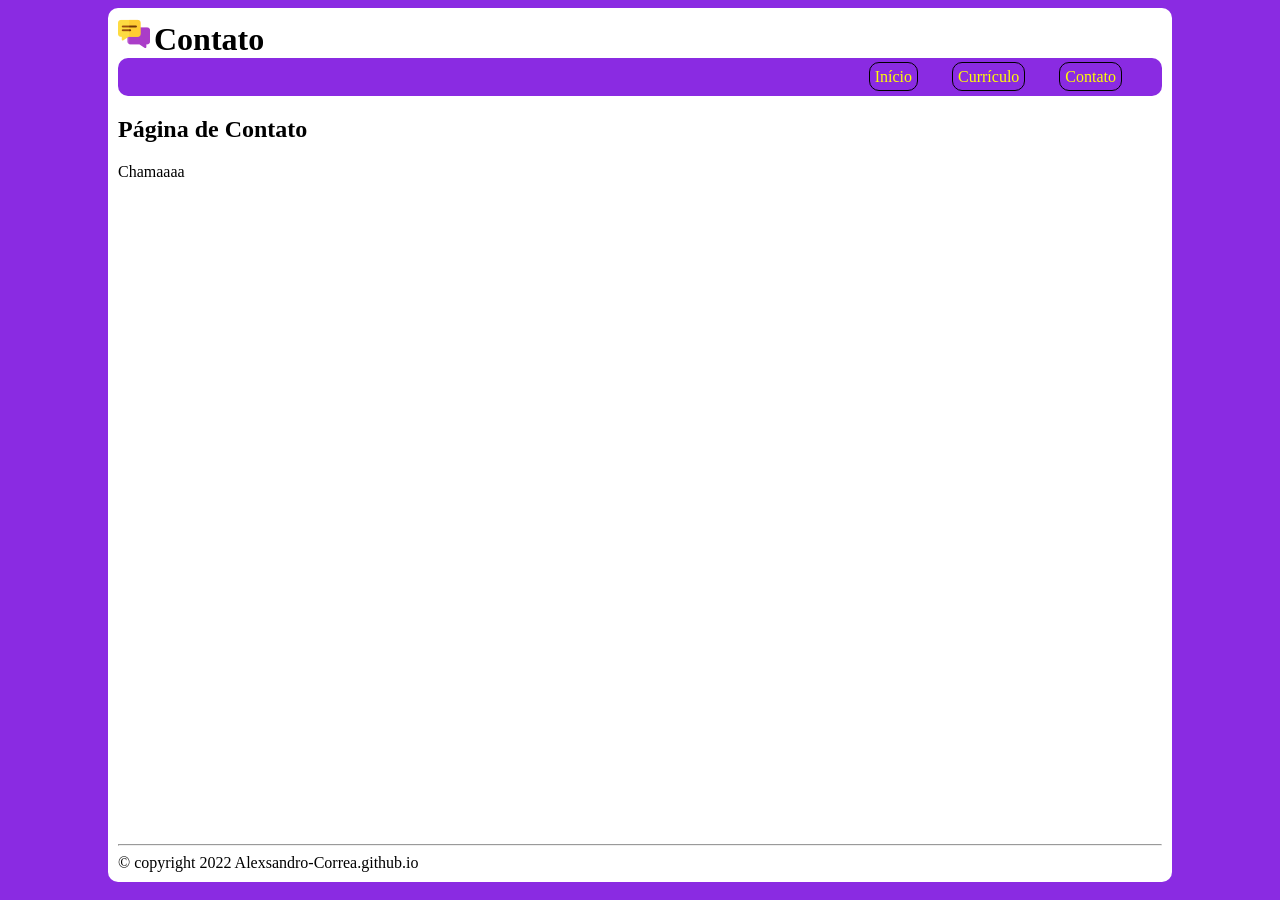
==== contato.html @ d9c5a5af "Aula04 - Att Site em aula" ====
<!DOCTYPE html>
<html lang="en">
<head>
    <meta charset="UTF-8">
    <meta http-equiv="X-UA-Compatible" content="IE=edge">
    <meta name="viewport" content="width=device-width, initial-scale=1.0">
    <title>Document</title>
    <link rel="stylesheet" href="/css/site.css">
    <style>
        html{
            background-color: blueviolet;
        }

        nav a{
            color: yellow;
        }

        nav a:hover{
            color: blueviolet;
        }

        nav ul{
            background-color: blueviolet;
        }

        nav ul li:hover{
            background-color: yellow;
        }
    </style>
</head>
<body>

    <header>

        <img src="/imagens/contact.png" alt="">
        <h1>Contato</h1>

    </header>

    <nav>
		<ul>
			<li><a href="/index.html">Início</a></li>
			<li><a href="/cv.html">Currículo</a></li>
			<li><a href="/contato.html">Contato</a></li>
		</ul>
	</nav>

    <main>

        <h2>Página de Contato</h2>
        <p>Chamaaaa</p>

    </main>

    <footer>

        <hr>

    </footer>
    
</body>
</html>
---- css/site.css ----
html{
    background-color: lightgray;
    margin-left: 100px;
    margin-right: 100px;
}

body{
    background-color: white;
    min-height: 400px;
    border-radius: 10px;
    padding: 10px;
}

nav{
    text-align: right;
}

nav ul{
    padding: 10px;
    margin: 0px;
    list-style: none;
    background-color: darkgrey;
    border-radius: 10px;
}

nav ul li{
    display: inline;
    padding: 5px;
    margin-right: 30px;
    border: 1px solid black;
    border-radius: 10px;
    text-align: center;
}

nav ul li:hover{
    background-color: lightgray;
}

nav a{
    color: black;
    text-decoration: none;
}

main{
    height: 80vh;
}

header img{
    width: 32px;
    height: 32px;
}

h1{
    display: inline;
}

footer::after{
    content: "© copyright 2022 Alexsandro-Correa.github.io";
}
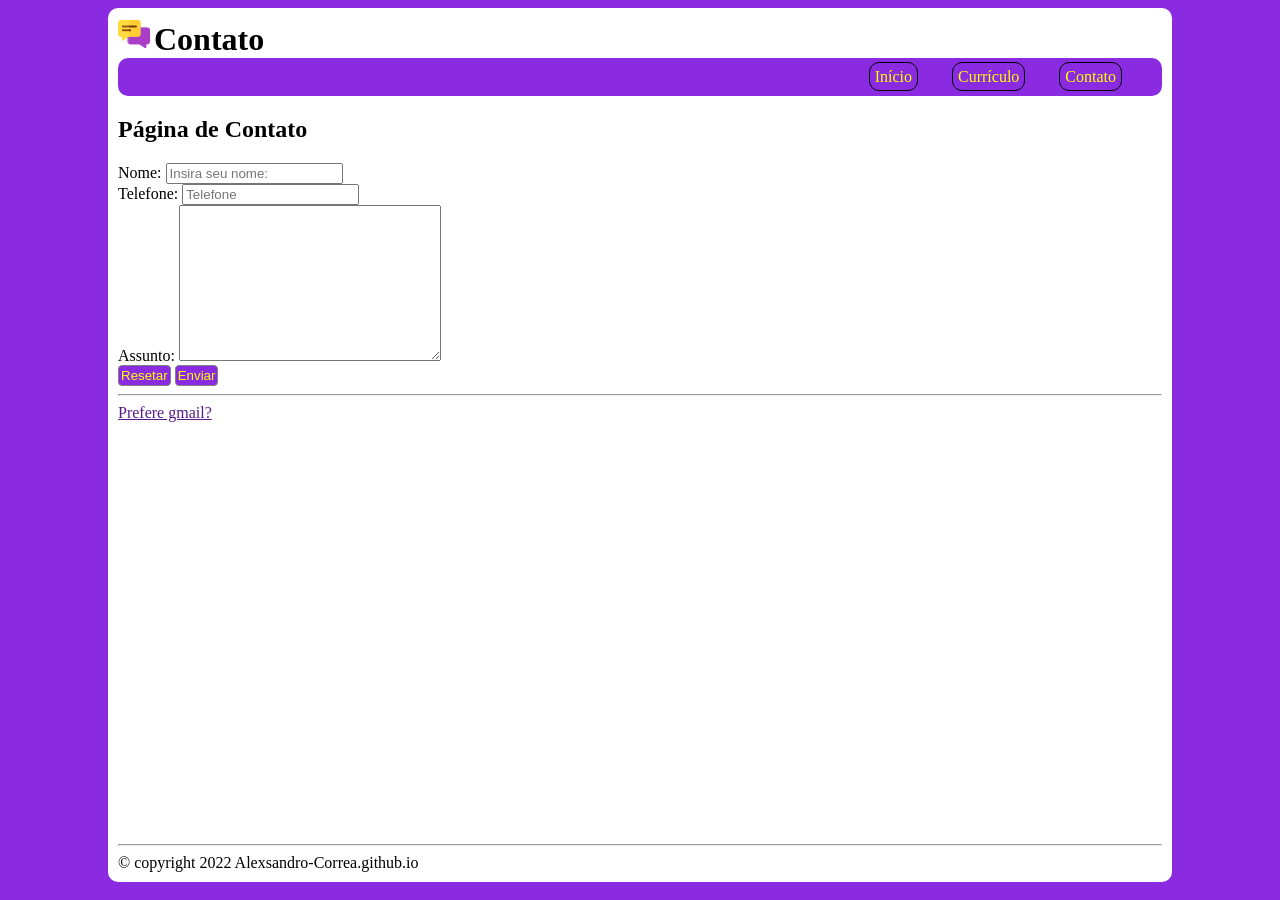
==== commit 28e3850a: "Site att" ====
--- a/contato.html
+++ b/contato.html
@@ -4,7 +4,7 @@
     <meta charset="UTF-8">
     <meta http-equiv="X-UA-Compatible" content="IE=edge">
     <meta name="viewport" content="width=device-width, initial-scale=1.0">
-    <title>Document</title>
+    <title>Alexsandro - Contato</title>
     <link rel="stylesheet" href="/css/site.css">
     <style>
         html{
@@ -25,6 +25,21 @@
 
         nav ul li:hover{
             background-color: yellow;
+        }
+        #limpar{
+            background-color: blueviolet;
+            border-radius: 4px;
+            border: 1px solid gray;
+            color: yellow;
+            padding: 2px;
+        }
+
+        #enviar{
+            background-color: blueviolet;
+            border-radius: 4px;
+            border: 1px solid gray;
+            color: yellow;
+            padding: 2px;
         }
     </style>
 </head>
@@ -48,7 +63,21 @@
     <main>
 
         <h2>Página de Contato</h2>
-        <p>Chamaaaa</p>
+        <form action="mailto:alexsandro19031@hotmail.com?subject=Contato via site pessoal" method="post" enctype="text/plain"></form>
+
+        <label for="name">Nome: </label>
+        <input type="text" name="name" id="name" placeholder="Insira seu nome:">
+        <br>
+        <label for="telefone">Telefone: </label>
+        <input type="text" telefone="telefone" id="telefone" placeholder="Telefone" >
+        <br>
+        <label for="assunto">Assunto: </label>
+        <textarea name="assunto" id="assunto" cols="30" rows="10"></textarea>
+        <br>
+        <input type="reset" value="Resetar" id="limpar">
+        <input type="submit" value="Enviar" id="enviar">
+        <hr>
+        <a href="">Prefere gmail?</a>
 
     </main>
 
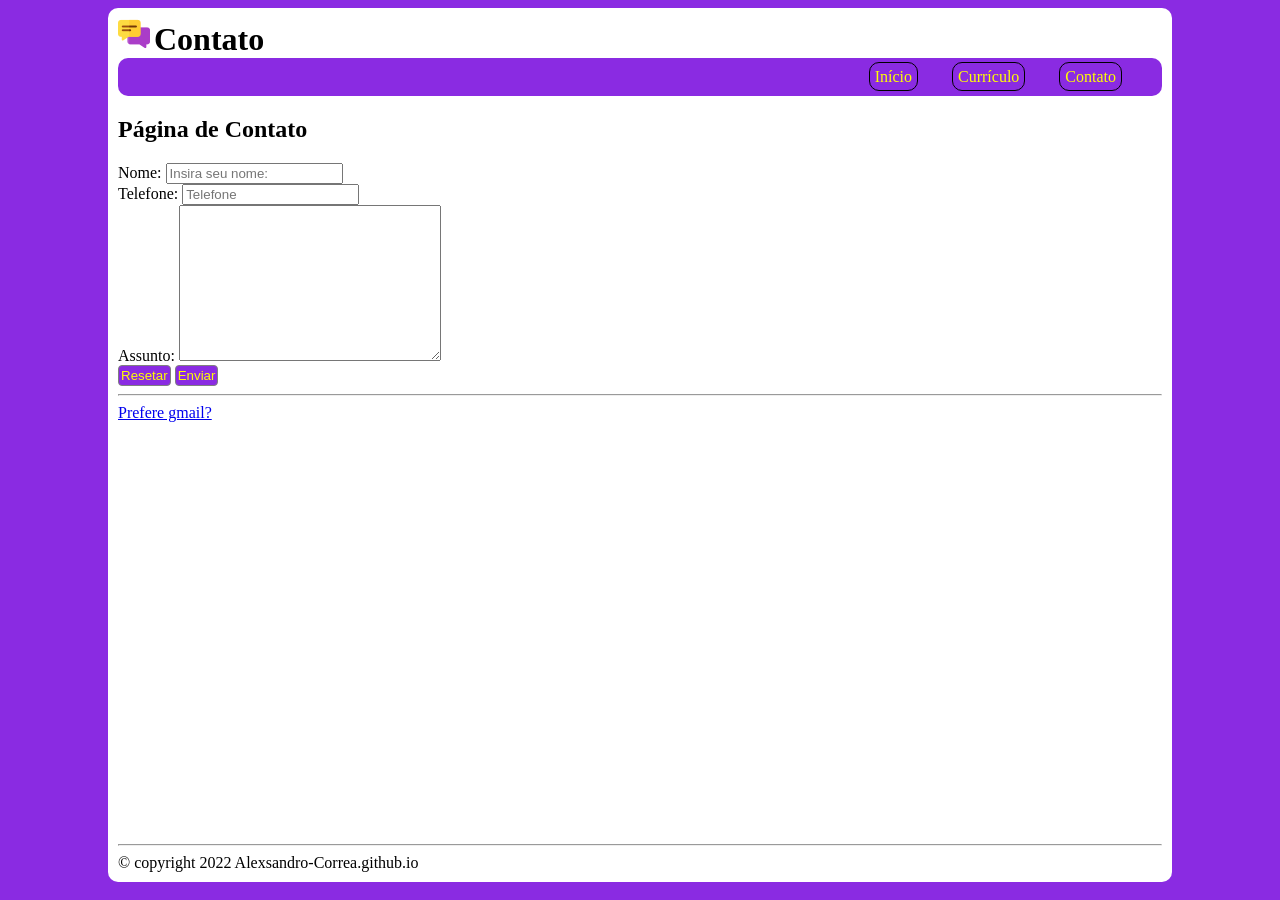
==== commit 52b64bd7: "Att Site Curriculo" ====
--- a/contato.html
+++ b/contato.html
@@ -63,7 +63,7 @@
     <main>
 
         <h2>Página de Contato</h2>
-        <form action="mailto:alexsandro19031@hotmail.com?subject=Contato via site pessoal" method="post" enctype="text/plain"></form>
+        <form action="mailto:alexsandro19031@hotmail.com?subject=Contato via site pessoal" method="post" enctype="text/plain">
 
         <label for="name">Nome: </label>
         <input type="text" name="name" id="name" placeholder="Insira seu nome:">
@@ -77,7 +77,8 @@
         <input type="reset" value="Resetar" id="limpar">
         <input type="submit" value="Enviar" id="enviar">
         <hr>
-        <a href="">Prefere gmail?</a>
+        <a href="https://mail.google.com/mail/u/0/?fs=1&to=alexsandro19031@hotmail.com&su=Contato+-+via+site+pessoal&body=Ol%C3%A1+Mateus+Tudo+bem?&tf=cm">Prefere gmail?</a>
+    </form>
 
     </main>
 
--- a/css/site.css
+++ b/css/site.css
@@ -45,6 +45,7 @@
     height: 80vh;
 }
 
+
 header img{
     width: 32px;
     height: 32px;
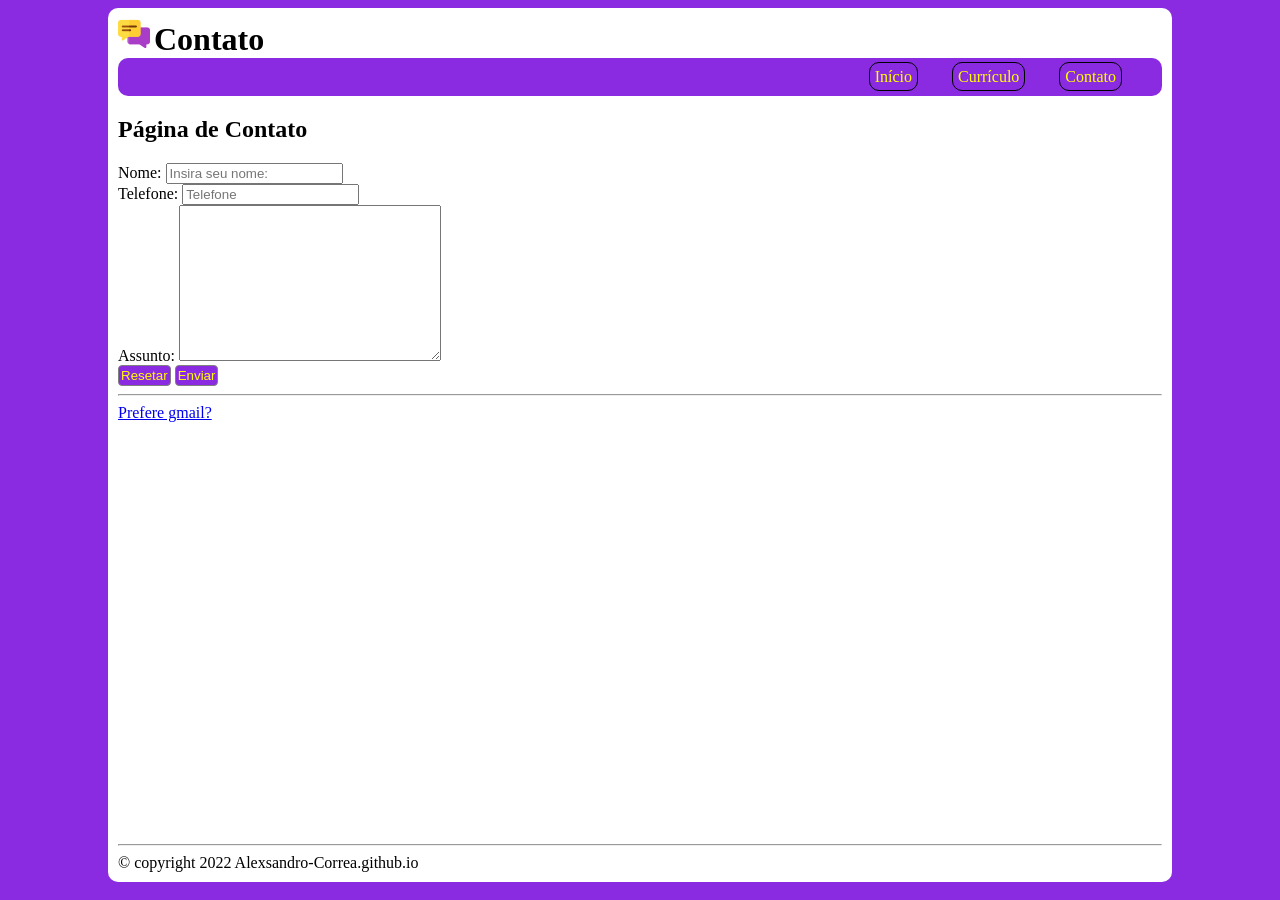
==== commit 82ca3b6d: "Att Site" ====
--- a/contato.html
+++ b/contato.html
@@ -77,7 +77,7 @@
         <input type="reset" value="Resetar" id="limpar">
         <input type="submit" value="Enviar" id="enviar">
         <hr>
-        <a href="https://mail.google.com/mail/u/0/?fs=1&to=alexsandro19031@hotmail.com&su=Contato+-+via+site+pessoal&body=Ol%C3%A1+Mateus+Tudo+bem?&tf=cm">Prefere gmail?</a>
+        <a href="https://mail.google.com/mail/u/0/?fs=1&to=alexsandro19031@hotmail.com&su=Contato+-+via+site+pessoal&body=Ol%C3%A1+Alexsandro+Tudo+bem?&tf=cm">Prefere gmail?</a>
     </form>
 
     </main>
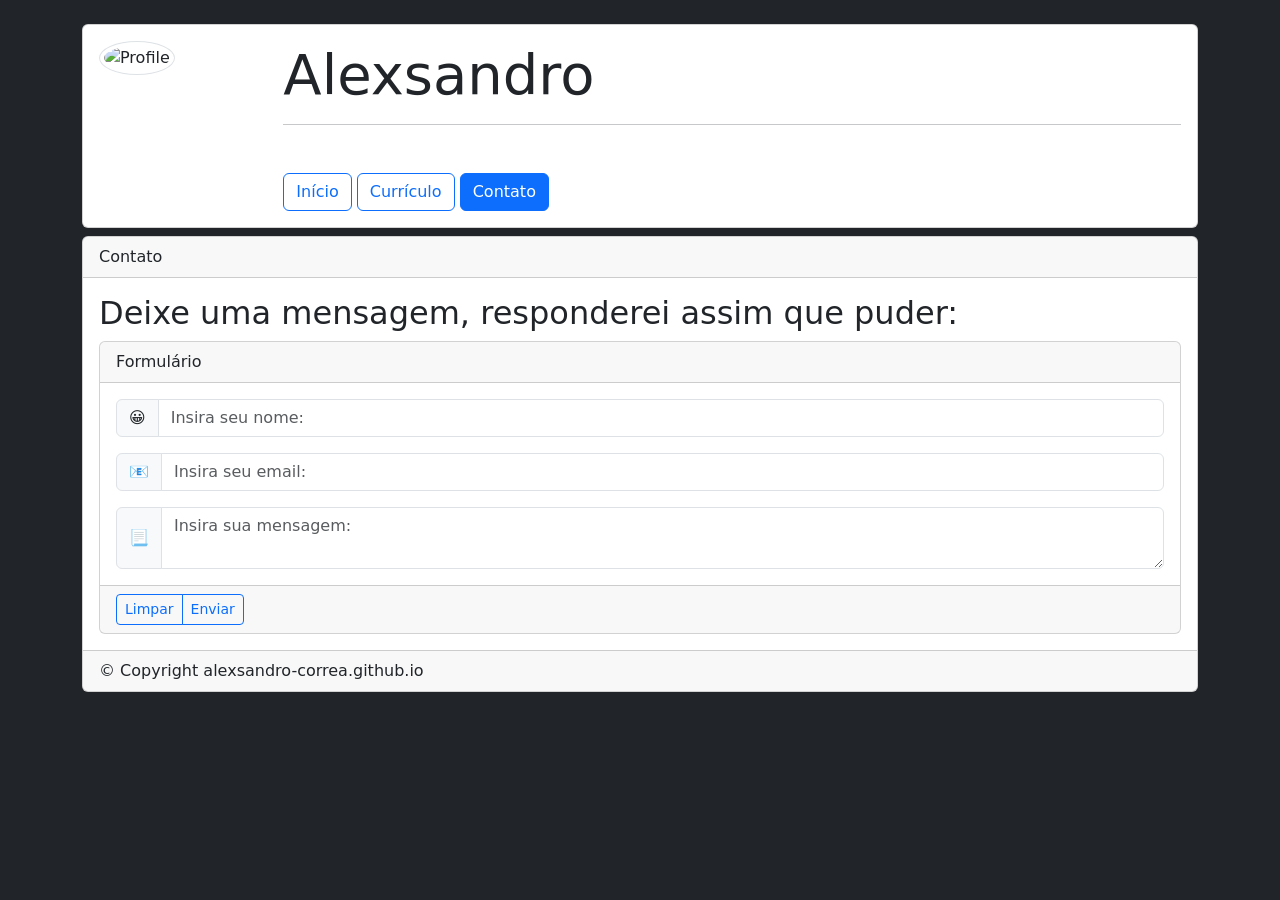
==== commit 2967abf9: "Att Site" ====
--- a/contato.html
+++ b/contato.html
@@ -1,92 +1,105 @@
 <!DOCTYPE html>
-<html lang="en">
+<html>
+
 <head>
-    <meta charset="UTF-8">
-    <meta http-equiv="X-UA-Compatible" content="IE=edge">
-    <meta name="viewport" content="width=device-width, initial-scale=1.0">
-    <title>Alexsandro - Contato</title>
-    <link rel="stylesheet" href="/css/site.css">
-    <style>
-        html{
-            background-color: blueviolet;
-        }
+    <meta charset='utf-8'>
+    <meta http-equiv='X-UA-Compatible' content='IE=edge'>
+    <link rel="shortcut icon" href="https://avatars.githubusercontent.com/u/104040311?v=4" type="image/png">
+    <title>Alexsandro | Contato</title>
+    <meta name='viewport' content='width=device-width, initial-scale=1'>
 
-        nav a{
-            color: yellow;
-        }
+    <link href="https://cdn.jsdelivr.net/npm/bootstrap@5.2.0-beta1/dist/css/bootstrap.min.css" rel="stylesheet"
+        integrity="sha384-0evHe/X+R7YkIZDRvuzKMRqM+OrBnVFBL6DOitfPri4tjfHxaWutUpFmBp4vmVor" crossorigin="anonymous">
+    <link rel='stylesheet' type='text/css' media='screen' href='/css/main.css'>
 
-        nav a:hover{
-            color: blueviolet;
-        }
+</head>
 
-        nav ul{
-            background-color: blueviolet;
-        }
+<body class="bg-dark container pt-4">
 
-        nav ul li:hover{
-            background-color: yellow;
-        }
-        #limpar{
-            background-color: blueviolet;
-            border-radius: 4px;
-            border: 1px solid gray;
-            color: yellow;
-            padding: 2px;
-        }
-
-        #enviar{
-            background-color: blueviolet;
-            border-radius: 4px;
-            border: 1px solid gray;
-            color: yellow;
-            padding: 2px;
-        }
-    </style>
-</head>
-<body>
-
-    <header>
-
-        <img src="/imagens/contact.png" alt="">
-        <h1>Contato</h1>
-
+    <header class="row">
+        <section class="col">
+            <div class="card">
+                <div class="card-body">
+                    <section class="row">
+                        <div class="col-2">
+                            <img class="w-100 rounded-circle img-thumbnail"
+                                src="https://avatars.githubusercontent.com/u/104040311?v=4" alt="Profile">
+                        </div>
+                        <div class="col">
+                            <h1 class="display-4">Alexsandro</h1>
+                            <hr class="mb-5">
+                            <a class="btn btn-outline-primary" href="/index.html">Início</a>
+                            <a class="btn btn-outline-primary" href="/curriculo.html">Currículo</a>
+                            <a class="btn btn-primary" href="/contato.html">Contato</a>
+                        </div>
+                    </section>
+                </div>
+            </div>
+        </section>
     </header>
 
-    <nav>
-		<ul>
-			<li><a href="/index.html">Início</a></li>
-			<li><a href="/cv.html">Currículo</a></li>
-			<li><a href="/contato.html">Contato</a></li>
-		</ul>
-	</nav>
+    <main class="row mt-2">
+        <section class="col">
+            <div class="card">
+                <div class="card-header">Contato</div>
+                <div class="card-body">
+                    <h2>Deixe uma mensagem, responderei assim que puder:</h2>
+                    <section class="row">
+                        <div class="col">
+                            <div class="card">
+                                <div class="card-header">Formulário</div>
+                                <form action="mailto:alexsandro19031@hotmail.com?subject=contato-via-site-pessoal"
+                                    enctype="text/plain" method="post">
+                                    <div class="card-body">
+                                        <div class="input-group mb-3">
+                                            <span class="input-group-text" id="basic-addon1">😀</span>
+                                            <input type="text" class="form-control" placeholder="Insira seu nome:">
+                                        </div>
 
-    <main>
+                                        <div class="input-group mb-3">
+                                            <span class="input-group-text" id="basic-addon2">📧</span>
+                                            <input type="email" class="form-control" placeholder="Insira seu email:"
+                                                aria-label="Recipient's username" aria-describedby="basic-addon2">
+                                        </div>
 
-        <h2>Página de Contato</h2>
-        <form action="mailto:alexsandro19031@hotmail.com?subject=Contato via site pessoal" method="post" enctype="text/plain">
+                                        <div class="input-group">
+                                            <span class="input-group-text">📃</span>
+                                            <textarea class="form-control" name="mensagem"
+                                                placeholder="Insira sua mensagem:"></textarea>
+                                        </div>
 
-        <label for="name">Nome: </label>
-        <input type="text" name="name" id="name" placeholder="Insira seu nome:">
-        <br>
-        <label for="telefone">Telefone: </label>
-        <input type="text" telefone="telefone" id="telefone" placeholder="Telefone" >
-        <br>
-        <label for="assunto">Assunto: </label>
-        <textarea name="assunto" id="assunto" cols="30" rows="10"></textarea>
-        <br>
-        <input type="reset" value="Resetar" id="limpar">
-        <input type="submit" value="Enviar" id="enviar">
-        <hr>
-        <a href="https://mail.google.com/mail/u/0/?fs=1&to=alexsandro19031@hotmail.com&su=Contato+-+via+site+pessoal&body=Ol%C3%A1+Alexsandro+Tudo+bem?&tf=cm">Prefere gmail?</a>
-    </form>
+                                       
+
+                                    </div>
+                                    <div class="card-footer">
+                                        <div class="btn-group" role="group" aria-label="Basic mixed styles example">
+                                            <button type="reset" class="btn btn-outline-primary btn-sm">Limpar</button>
+                                            <button type="submit" class="btn btn-outline-primary btn-sm">Enviar</button>
+                                          </div>
+                                    </div>
+                            </div>
+                            </form>
+                        </div>
+
+                    </section>
+
+
+
+
+
+
+                </div>
+                <div class="card-footer">
+                    <footer>
+
+                    </footer>
+                </div>
+            </div>
+        </section>
 
     </main>
 
-    <footer>
 
-        <hr>
+</body>
 
-    </footer>
-    
-</body>
 </html>
--- a/css/main.css
+++ b/css/main.css
@@ -0,0 +1,3 @@
+footer::after{
+    content: "© Copyright alexsandro-correa.github.io";
+}
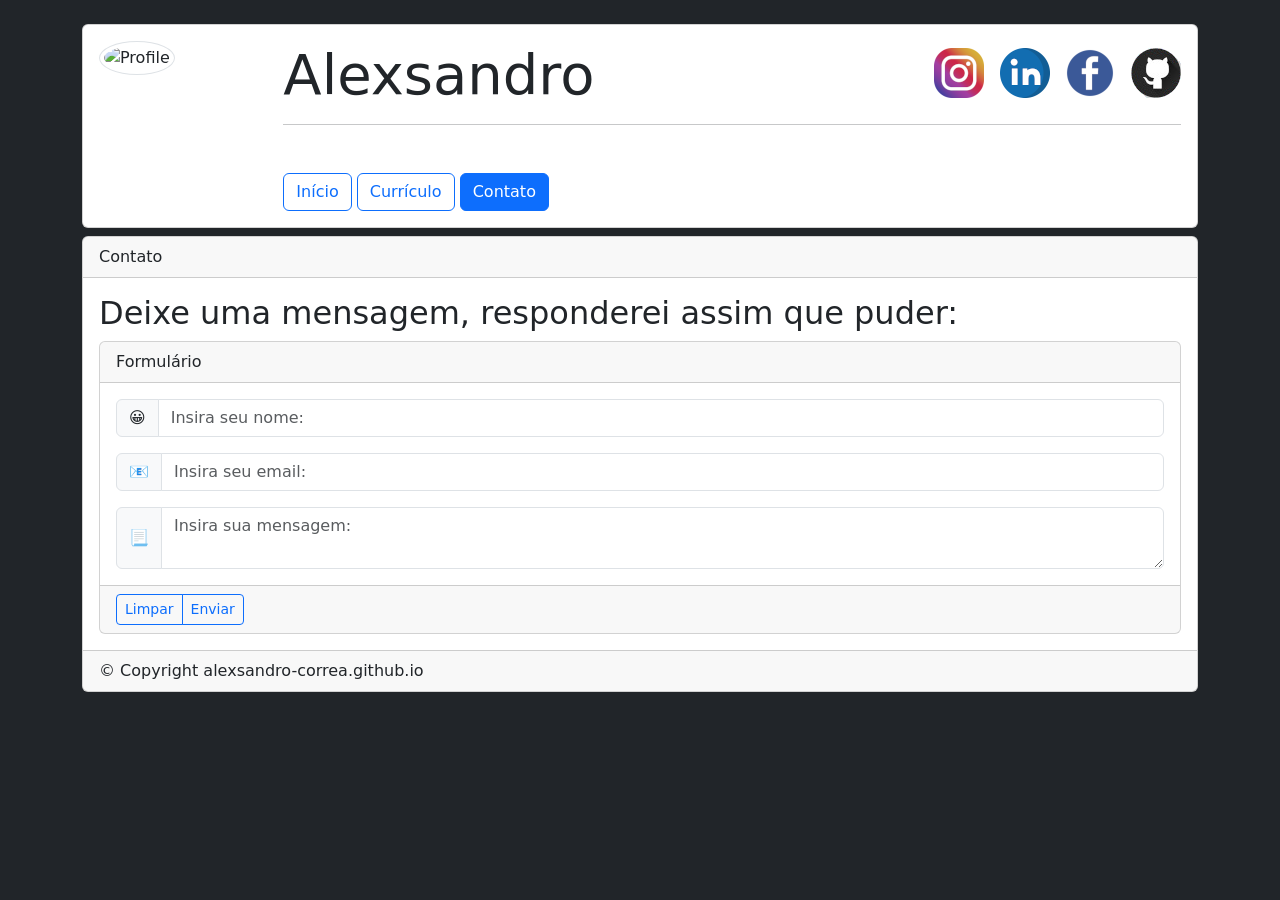
==== commit 8bd9f376: "Att Site" ====
--- a/contato.html
+++ b/contato.html
@@ -26,7 +26,18 @@
                                 src="https://avatars.githubusercontent.com/u/104040311?v=4" alt="Profile">
                         </div>
                         <div class="col">
-                            <h1 class="display-4">Alexsandro</h1>
+                            <h1 class="display-4">Alexsandro
+
+                                <div class="img float-end small">
+
+                                <a href="https://www.instagram.com/alexsandro_crm/"><img src="/imagens/logo instagram.png" alt=""></a>
+                                <a href="https://www.linkedin.com/in/alexsandro-correa-088572238/"><img src="/imagens/logolinkedin.png" alt=""></a>
+                                <a href="https://www.facebook.com/alexsandro.rosamatos/"><img src="/imagens/logo-facebook50.png" alt=""></a>
+                                <a href="https://github.com/Alexsandro-Correa"><img src="/imagens/logo_github-removebg-preview.png" alt=""></a>
+                                    
+                            </div>
+
+                            </h1>
                             <hr class="mb-5">
                             <a class="btn btn-outline-primary" href="/index.html">Início</a>
                             <a class="btn btn-outline-primary" href="/curriculo.html">Currículo</a>
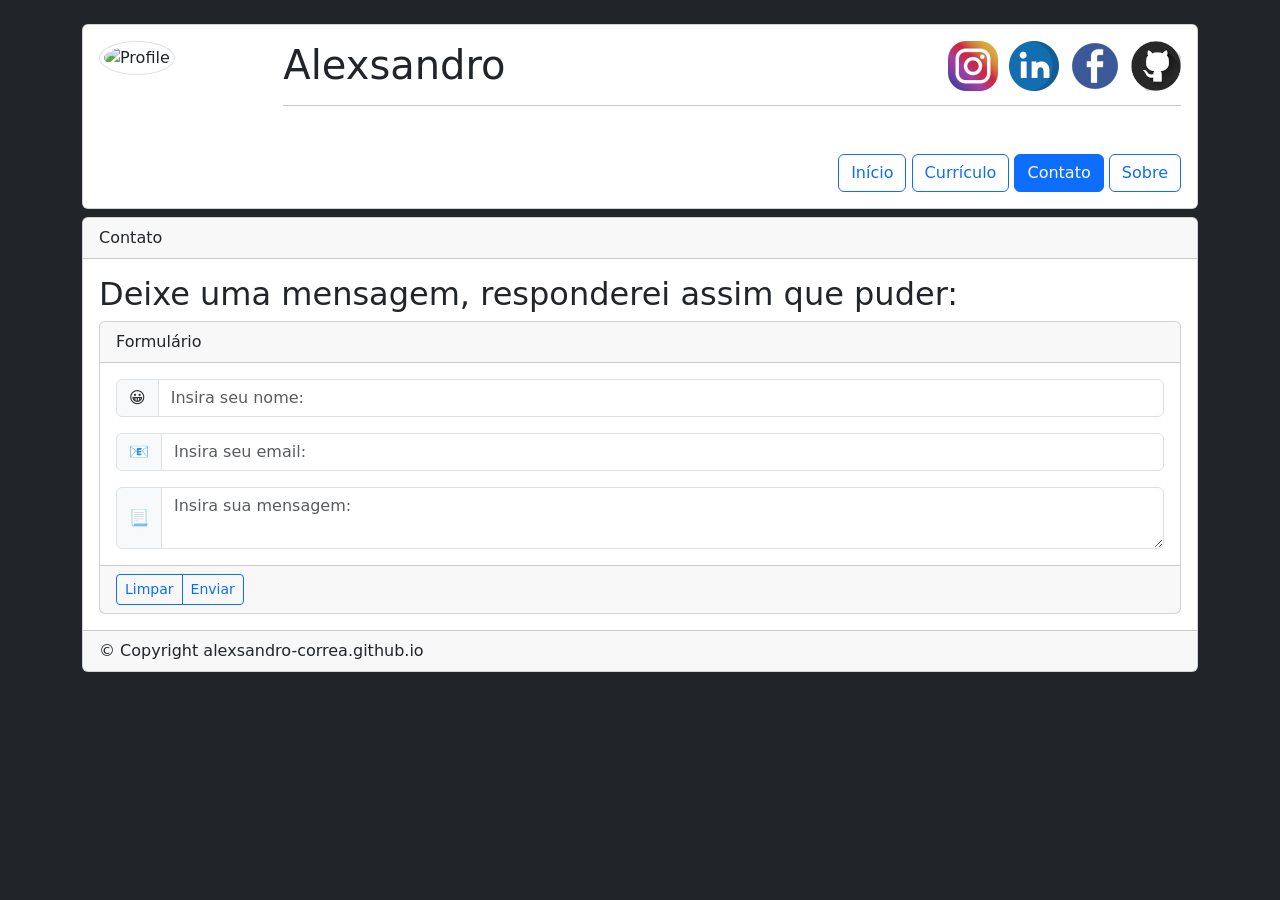
==== commit 6d89990b: "Site" ====
--- a/contato.html
+++ b/contato.html
@@ -26,7 +26,7 @@
                                 src="https://avatars.githubusercontent.com/u/104040311?v=4" alt="Profile">
                         </div>
                         <div class="col">
-                            <h1 class="display-4">Alexsandro
+                            <h1>Alexsandro
 
                                 <div class="img float-end small">
 
@@ -39,9 +39,16 @@
 
                             </h1>
                             <hr class="mb-5">
-                            <a class="btn btn-outline-primary" href="/index.html">Início</a>
-                            <a class="btn btn-outline-primary" href="/curriculo.html">Currículo</a>
-                            <a class="btn btn-primary" href="/contato.html">Contato</a>
+                            <div class="float-md-end">
+                                <a class="btn btn-outline-primary" href="/index.html">Início</a>
+                                <a class="btn btn-outline-primary" href="/curriculo.html"
+                                  >Currículo</a
+                                >
+                                <a class="btn btn-primary" href="/contato.html"
+                                  >Contato</a
+                                >
+                                <a class="btn btn-outline-primary" href="/sobre.html">Sobre</a>
+                           </div>
                         </div>
                     </section>
                 </div>
